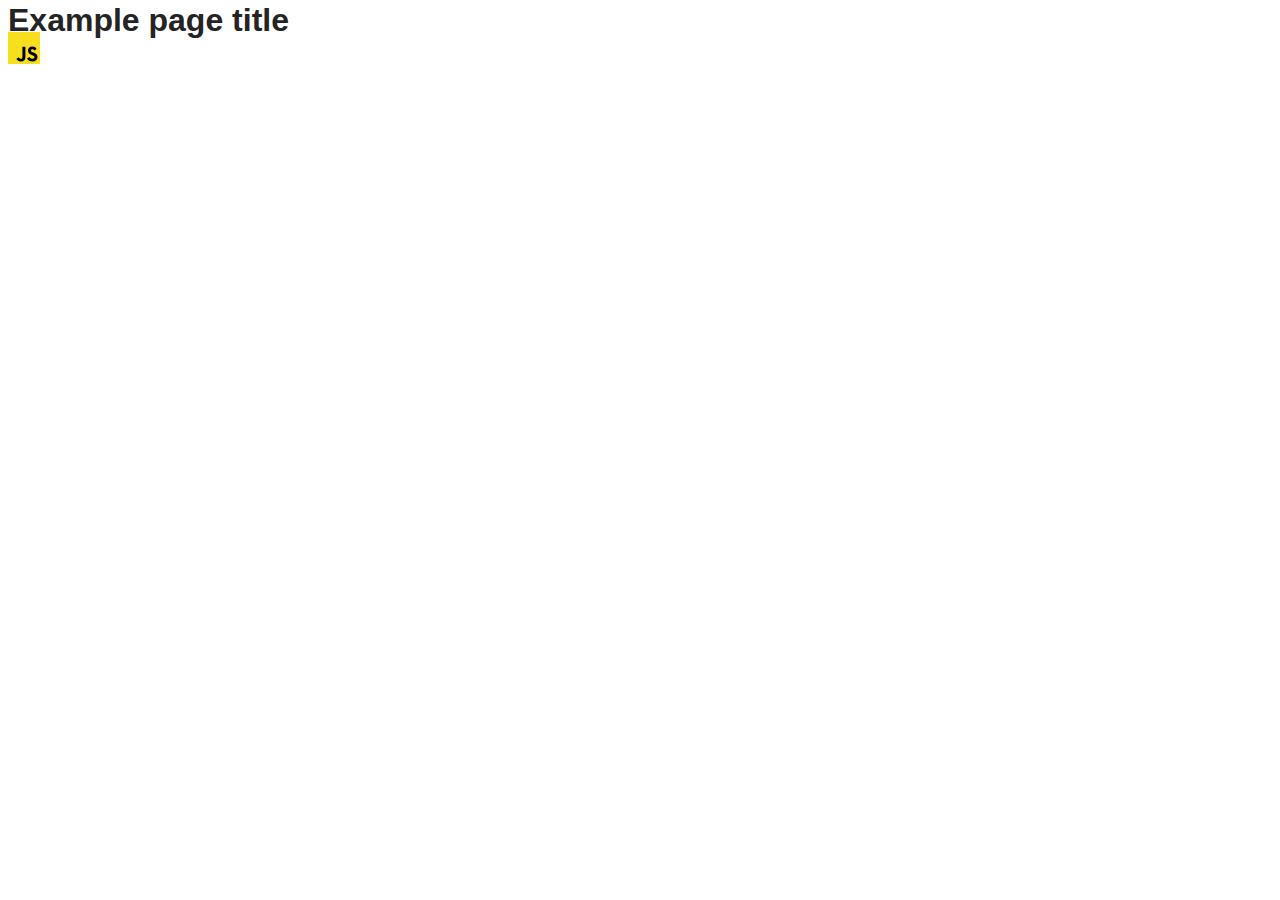
==== src/index.html @ 96d34eb9 "Initial commit" ====
<!DOCTYPE html>
<html lang="en">
  <head>
    <meta charset="UTF-8" />
    <link rel="icon" type="image/svg+xml" href="/favicon.svg" />
    <meta name="viewport" content="width=device-width, initial-scale=1.0" />
    <title>Vanilla App Template</title>
    <link rel="stylesheet" href="./css/styles.css" />
  </head>
  <body>
    <load ="partials/header.html" />

    <section>
      <h1>Example page title</h1>
      <!-- Path to images as from index.html file -->
      <img src="./img/javascript.svg" alt="" />
    </section>

    <!-- Loads the specified .html file -->
    <load ="partials/vite-promo.html" />

    <script type="module" src="./main.js"></script>
  </body>
</html>
---- src/css/styles.css ----
/**
  |============================
  | include css partials with
  | default @import url()
  |============================
*/
@import url('./reset.css');
@import url('./vite-promo.css');
@import url('./header.css');

:root {
  font-family: Inter, Avenir, Helvetica, Arial, sans-serif;
  font-size: 16px;
  line-height: 24px;
  font-weight: 400;

  color: #242424;
  background-color: rgba(255, 255, 255, 0.87);

  font-synthesis: none;
  text-rendering: optimizeLegibility;
  -webkit-font-smoothing: antialiased;
  -moz-osx-font-smoothing: grayscale;
  -webkit-text-size-adjust: 100%;
}
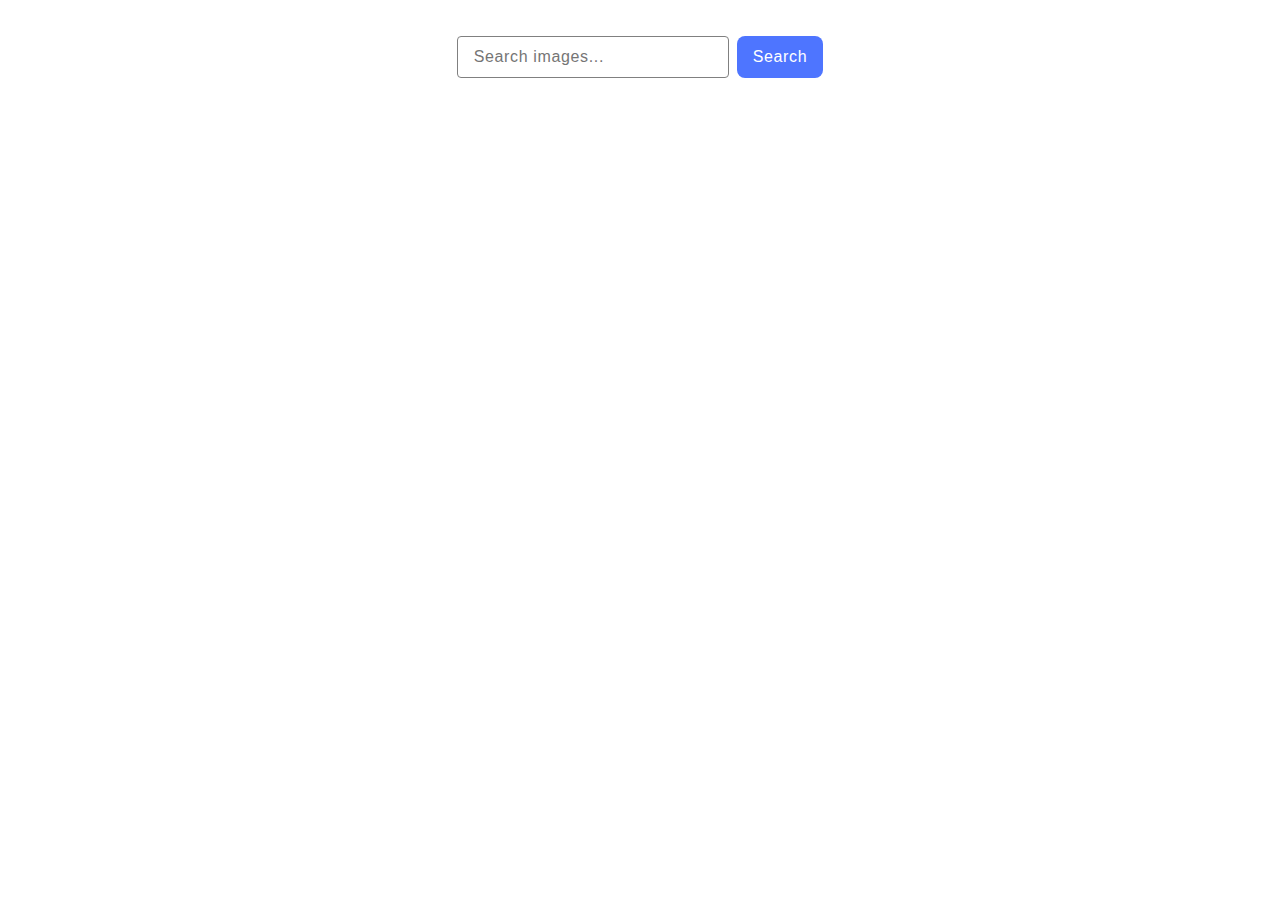
==== commit 241e9030: "update all files" ====
--- a/src/index.html
+++ b/src/index.html
@@ -8,17 +8,18 @@
     <link rel="stylesheet" href="./css/styles.css" />
   </head>
   <body>
-    <load ="partials/header.html" />
-
-    <section>
-      <h1>Example page title</h1>
-      <!-- Path to images as from index.html file -->
-      <img src="./img/javascript.svg" alt="" />
-    </section>
-
-    <!-- Loads the specified .html file -->
-    <load ="partials/vite-promo.html" />
-
-    <script type="module" src="./main.js"></script>
+      
+    <form class="search-form">
+      <input
+        class="search-input"
+        type="text"
+        name="search-input"
+        placeholder="Search images..."
+      /><button class="search-btn" type="submit">Search</button>
+    </form>
+    <span class="loader-hidden visually-hidden"></span>
+    <ul class="gallery">
+      </ul>
+        <script type="module" src="./main.js"></script>
   </body>
 </html>
--- a/src/css/styles.css
+++ b/src/css/styles.css
@@ -1,13 +1,44 @@
-/**
-  |============================
-  | include css partials with
-  | default @import url()
-  |============================
-*/
-@import url('./reset.css');
-@import url('./vite-promo.css');
-@import url('./header.css');
+/* Reset styles */
+h1,
+h2,
+h3,
+h4,
+h5,
+h6,
+p {
+  margin: 0;
+}
 
+p:last-child {
+  margin-bottom: 0;
+}
+
+ul {
+  margin: 0;
+  padding: 0;
+  list-style: none;
+}
+
+a {
+  color: currentColor;
+  text-decoration: none;
+}
+
+button {
+  font-family: inherit;
+  cursor: pointer;
+  border: none;
+}
+
+img {
+  display: block;
+  max-width: 100%;
+  height: auto;
+}
+
+input {
+  font-family: inherit;
+}
 :root {
   font-family: Inter, Avenir, Helvetica, Arial, sans-serif;
   font-size: 16px;
@@ -23,3 +54,133 @@
   -moz-osx-font-smoothing: grayscale;
   -webkit-text-size-adjust: 100%;
 }
+
+body {
+  font-family: 'Montserrat', sans-serif;
+  font-weight: 400;
+  font-size: 16px;
+  line-height: 1.5;
+  letter-spacing: 0.04em;
+  color: #2e2f42;
+}
+.search-form {
+  display: flex;
+  justify-content: center;
+  gap: 8px;
+  margin-top: 36px;
+  margin-bottom: 32px;
+}
+.search-input {
+  font-size: 16px;
+  line-height: 1.5;
+  letter-spacing: 0.04em;
+  color: #2e2f42;
+  border: 1px solid #808080;
+  border-radius: 4px;
+  transition: border 250ms linear;
+  box-sizing: border-box;
+  outline: transparent;
+  width: 272px;
+  background-color: #fff;
+  padding: 8px 16px;
+}
+.search-input:hover {
+  border: 1px solid #000;
+}
+.search-input:focus {
+  border: 1px solid #4e75ff;
+}
+.search-btn {
+  font-weight: 500;
+  font-size: 16px;
+  line-height: 1.5;
+  letter-spacing: 0.04em;
+  color: #fff;
+  border-radius: 8px;
+  padding: 8px 16px;
+  background-color: #4e75ff;
+  transition: background-color 250ms linear;
+}
+.search-btn:hover,
+.search-btn:focus,
+.search-btn:active {
+  background-color: #6c8cff;
+}
+.loader-hidden {
+  position: relative; 
+  width: 100px;
+  height: 100px;
+  margin: 0 auto;
+}
+
+.loader-hidden::before {
+  content: "";
+  position: absolute;
+  top: 50%;
+  left: 50%;
+  transform: translate(-50%, -50%);
+  width: 20px;
+  height: 20px;
+  border-radius: 50%;
+  border: 2px solid #ccc;
+  border-top-color: #333;
+  animation: spin 1s linear infinite;
+}
+
+@keyframes spin {
+  to {
+    transform: rotate(360deg);
+  }
+}
+.gallery {
+  display: flex;
+  flex-wrap: wrap;
+  max-width: 1128px;
+  gap: 24px;
+  margin: 0 auto;
+}
+.gallery-item {
+  display: flex;
+  flex-direction: column;
+  width: calc((100% - 2 * 24px) / 3);
+  box-sizing: border-box;
+  border: 1px solid #808080;
+}
+
+.gallery-image {
+  object-fit: cover;
+  height: 152px;
+  width: 100%;
+}
+.visually-hidden {
+  position: absolute;
+  width: 1px;
+  height: 1px;
+  margin: -1px;
+  border: 0;
+  padding: 0;
+  white-space: nowrap;
+  clip-path: inset(100%);
+  clip: rect(0 0 0 0);
+  overflow: hidden;
+}
+.cards-wrapper{
+  display: flex;
+  justify-content: space-between;
+  height: 48px;
+  padding: 4px 20px;
+}
+.card-wrapper{
+  display: flex;
+  flex-direction: column;
+  justify-content: center;
+  align-items: center;
+}
+.image-stats strong {
+  font-size: 12px;
+  line-height: 1.33px;
+}
+.image-stats p {
+  font-size: 12px;
+  line-height: 2px;
+}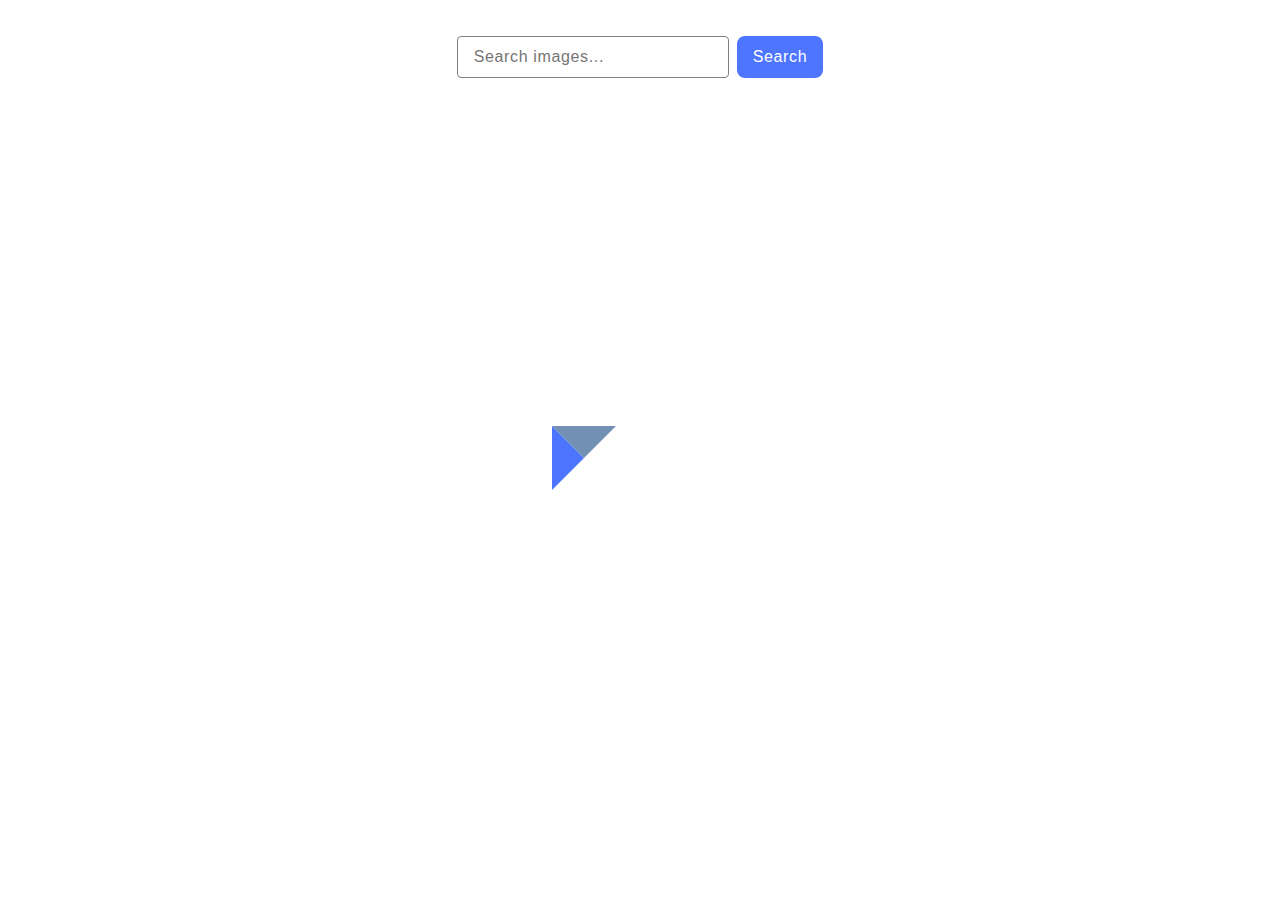
==== commit 0a914674: "update styles.css file, index.html file,  pixabay-appi.js file,  main.js file" ====
--- a/src/index.html
+++ b/src/index.html
@@ -4,7 +4,7 @@
     <meta charset="UTF-8" />
     <link rel="icon" type="image/svg+xml" href="/favicon.svg" />
     <meta name="viewport" content="width=device-width, initial-scale=1.0" />
-    <title>Vanilla App Template</title>
+    <title>goit-js-hw-11</title>
     <link rel="stylesheet" href="./css/styles.css" />
   </head>
   <body>
@@ -17,8 +17,9 @@
         placeholder="Search images..."
       /><button class="search-btn" type="submit">Search</button>
     </form>
-    <span class="loader-hidden visually-hidden"></span>
-    <ul class="gallery">
+    
+    <span class="loader"></span>
+        <ul class="gallery">
       </ul>
         <script type="module" src="./main.js"></script>
   </body>
--- a/src/css/styles.css
+++ b/src/css/styles.css
@@ -106,32 +106,36 @@
 .search-btn:active {
   background-color: #6c8cff;
 }
-.loader-hidden {
-  position: relative; 
-  width: 100px;
-  height: 100px;
-  margin: 0 auto;
+.loader {
+  position: absolute; 
+  top: 50%; 
+  left: 45%; 
+  transform: translate(-50%, -50%);
+  width: 48px;
+  height: 48px;
+}
+.loader:before,
+.loader:after {
+  content:"";
+  display: block;
+  border: 32px solid transparent;
+  border-top-color: #7190b4;
+  position: absolute;
+  left: 0;
+  top: 0;
+  animation: weld-rotate 2s infinite ease-in;
+}
+.loader:before {
+  border-color: transparent  transparent transparent #4e75ff;
+  animation-delay: 0.5s;
+}
+@keyframes weld-rotate {
+  0% , 25% {transform: rotate(0deg)}
+  50% , 75% {transform: rotate(180deg)}
+  100% {transform: rotate(360deg)}
 }
 
-.loader-hidden::before {
-  content: "";
-  position: absolute;
-  top: 50%;
-  left: 50%;
-  transform: translate(-50%, -50%);
-  width: 20px;
-  height: 20px;
-  border-radius: 50%;
-  border: 2px solid #ccc;
-  border-top-color: #333;
-  animation: spin 1s linear infinite;
-}
 
-@keyframes spin {
-  to {
-    transform: rotate(360deg);
-  }
-}
 .gallery {
   display: flex;
   flex-wrap: wrap;
@@ -152,18 +156,6 @@
   height: 152px;
   width: 100%;
 }
-.visually-hidden {
-  position: absolute;
-  width: 1px;
-  height: 1px;
-  margin: -1px;
-  border: 0;
-  padding: 0;
-  white-space: nowrap;
-  clip-path: inset(100%);
-  clip: rect(0 0 0 0);
-  overflow: hidden;
-}
 .cards-wrapper{
   display: flex;
   justify-content: space-between;
@@ -183,4 +175,16 @@
 .image-stats p {
   font-size: 12px;
   line-height: 2px;
+}
+.visually-hidden {
+  position: absolute;
+  width: 1px;
+  height: 1px;
+  margin: -1px;
+  border: 0;
+  padding: 0;
+  white-space: nowrap;
+  clip-path: inset(100%);
+  clip: rect(0 0 0 0);
+  overflow: hidden;
 }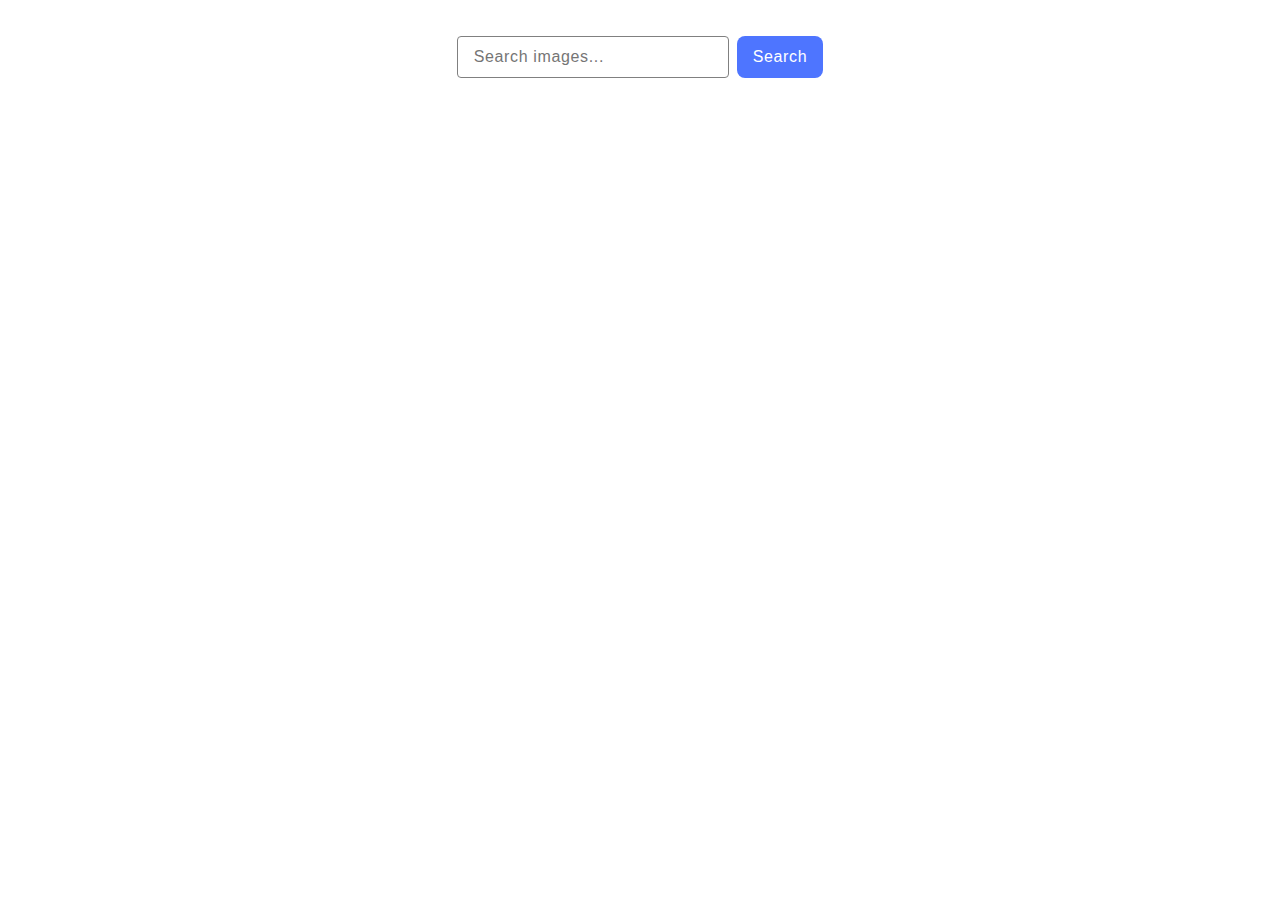
==== commit 47cfc9ce: "Update index.html" ====
--- a/src/index.html
+++ b/src/index.html
@@ -18,7 +18,7 @@
       /><button class="search-btn" type="submit">Search</button>
     </form>
     
-    <span class="loader"></span>
+    <span class="loader visually-hidden"></span>
         <ul class="gallery">
       </ul>
         <script type="module" src="./main.js"></script>
